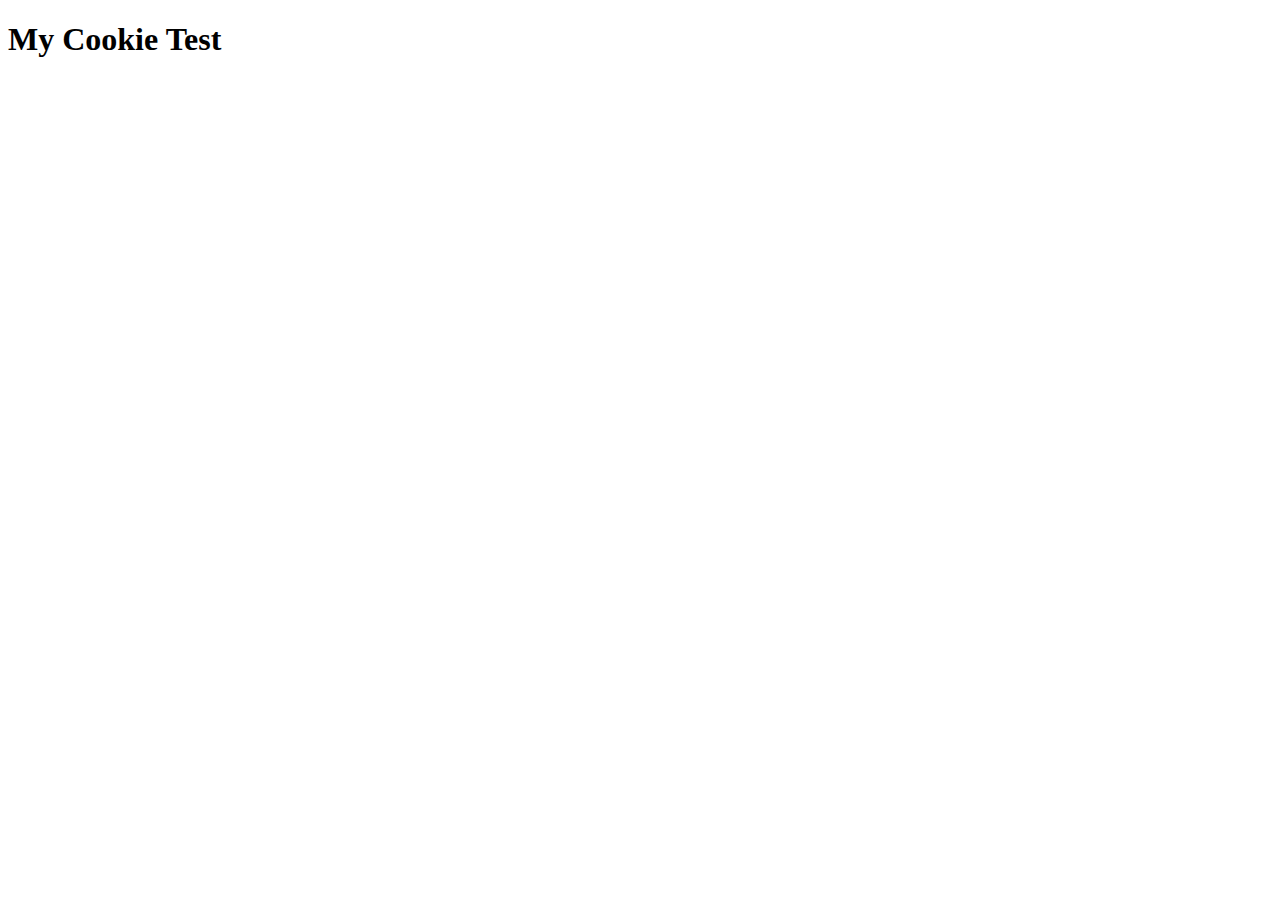
==== index.html @ 5ae90737 "Initial commit" ====
<!DOCTYPE html>
<html>
<head>
  <meta charset="UTF-8">
  <title>My Cookie Test</title>
  <script src="js/cookies.js"></script>
  <!--Library Files Loaded First!!-->
  <script src="js/main.js"></script>
</head>
<body>
  <h1>My Cookie Test</h1>
</body>
</html>
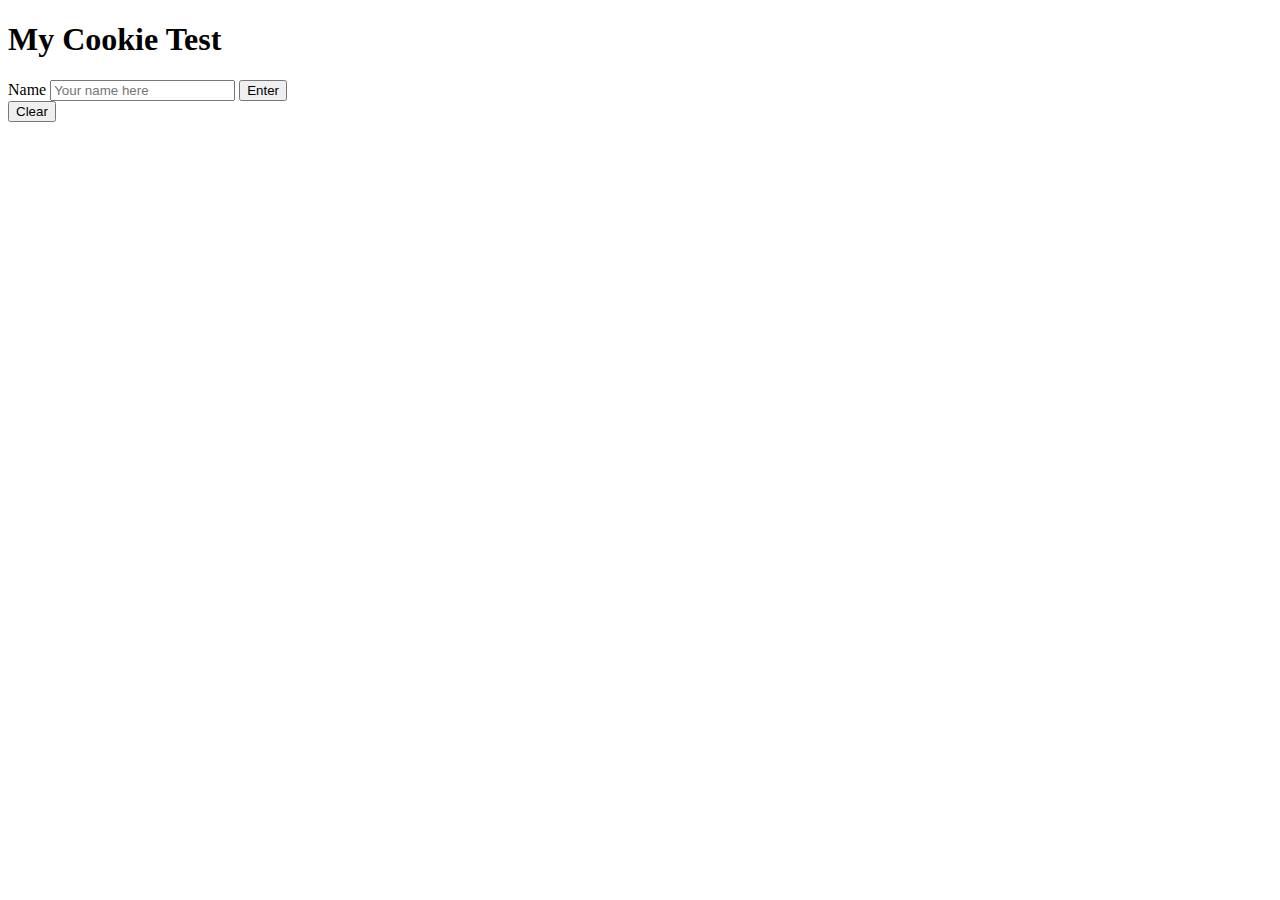
==== commit e4180b68: "First challange complete w/ name input" ====
--- a/index.html
+++ b/index.html
@@ -9,5 +9,10 @@
 </head>
 <body>
   <h1>My Cookie Test</h1>
+  <form>
+    <label for="name">Name</label> <input id="name" name="name" placeholder="Your name here" />
+    <input type="submit" value="Enter" />
+  </form>
+  <button id="clear">Clear</button>
 </body>
 </html>